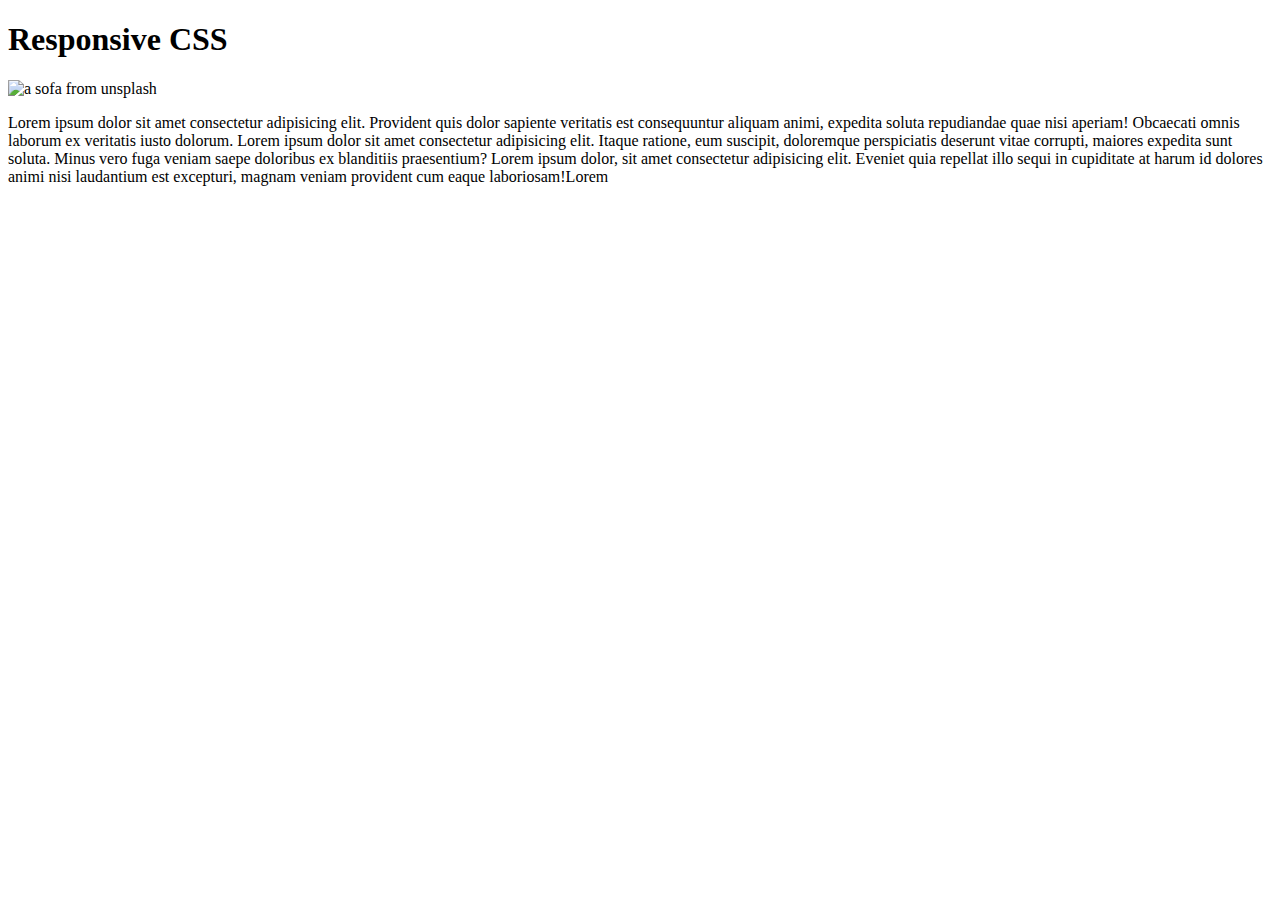
==== index.html @ bb0a5926 "viewport meta" ====
<!DOCTYPE html>
<html lang="en">
<head>
    <meta charset="UTF-8">
    <meta name="viewport" content="width=device-width, initial-scale=1.0">
    <title>Document</title>
</head>
<body>
    <h1>Responsive CSS</h1>
    <img width=400px src="https://images.unsplash.com/photo-1738168251394-9241984c8292?q=80&w=1964&auto=format&fit=crop&ixlib=rb-4.0.3&ixid=M3wxMjA3fDB8MHxwaG90by1wYWdlfHx8fGVufDB8fHx8fA%3D%3D" alt="a sofa from unsplash">
    <p>
        Lorem ipsum dolor sit amet consectetur adipisicing elit. Provident quis dolor sapiente veritatis est consequuntur aliquam animi, expedita soluta repudiandae quae nisi aperiam! Obcaecati omnis laborum ex veritatis iusto dolorum. Lorem ipsum dolor sit amet consectetur adipisicing elit. Itaque ratione, eum suscipit, doloremque perspiciatis deserunt vitae corrupti, maiores expedita sunt soluta. Minus vero fuga veniam saepe doloribus ex blanditiis praesentium? Lorem ipsum dolor, sit amet consectetur adipisicing elit. Eveniet quia repellat illo sequi in cupiditate at harum id dolores animi nisi laudantium est excepturi, magnam veniam provident cum eaque laboriosam!Lorem
    </p>
</body>
</html>
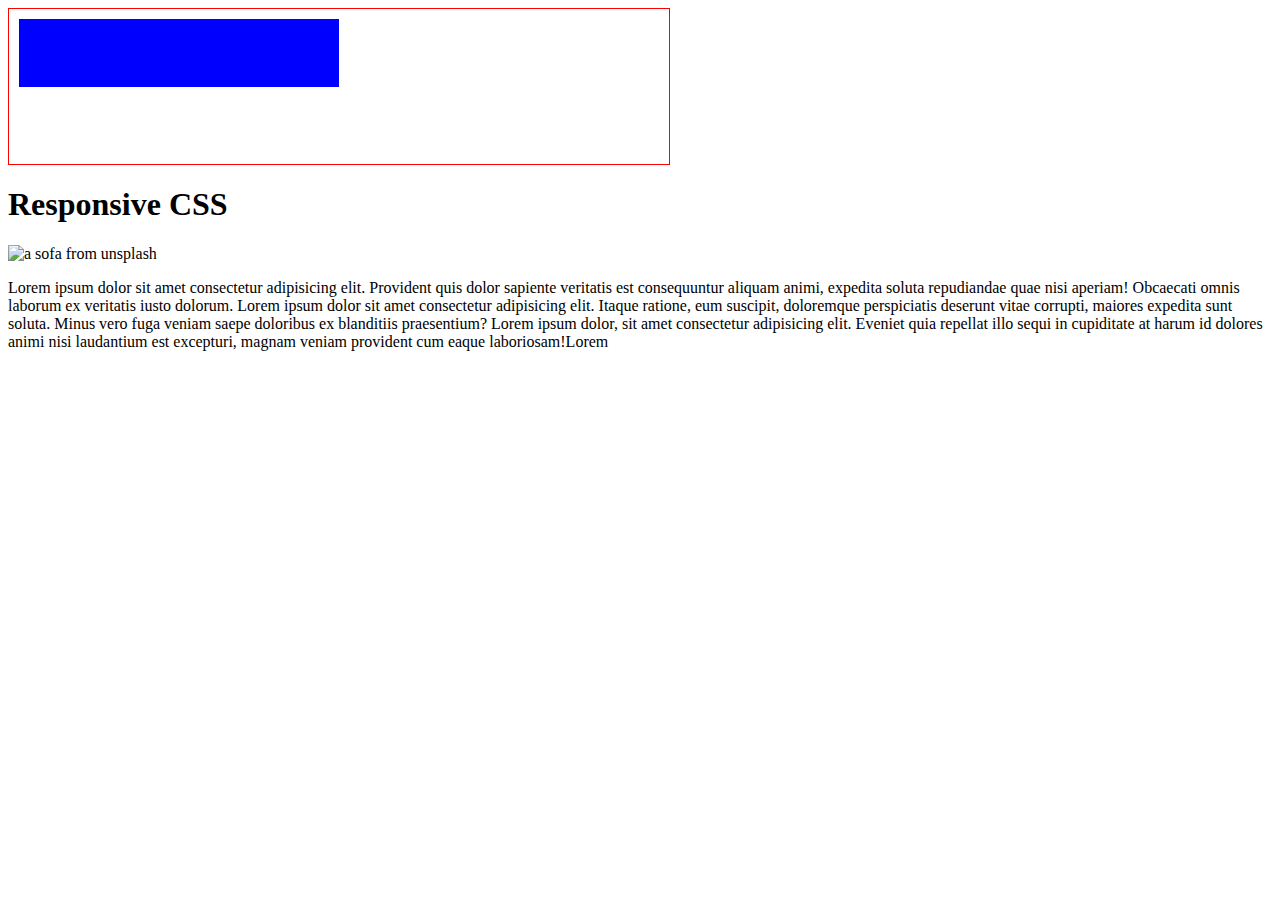
==== commit d38d7583: "percentages, viewport height and width" ====
--- a/index.html
+++ b/index.html
@@ -4,10 +4,14 @@
     <meta charset="UTF-8">
     <meta name="viewport" content="width=device-width, initial-scale=1.0">
     <title>Document</title>
+    <link rel="stylesheet" href="style.css">
 </head>
 <body>
+    <div class="parent">
+        <div class="child"></div>
+    </div>
     <h1>Responsive CSS</h1>
-    <img width=400px src="https://images.unsplash.com/photo-1738168251394-9241984c8292?q=80&w=1964&auto=format&fit=crop&ixlib=rb-4.0.3&ixid=M3wxMjA3fDB8MHxwaG90by1wYWdlfHx8fGVufDB8fHx8fA%3D%3D" alt="a sofa from unsplash">
+    <img class="sofa-image" src="https://images.unsplash.com/photo-1738168251394-9241984c8292?q=80&w=1964&auto=format&fit=crop&ixlib=rb-4.0.3&ixid=M3wxMjA3fDB8MHxwaG90by1wYWdlfHx8fGVufDB8fHx8fA%3D%3D" alt="a sofa from unsplash">
     <p>
         Lorem ipsum dolor sit amet consectetur adipisicing elit. Provident quis dolor sapiente veritatis est consequuntur aliquam animi, expedita soluta repudiandae quae nisi aperiam! Obcaecati omnis laborum ex veritatis iusto dolorum. Lorem ipsum dolor sit amet consectetur adipisicing elit. Itaque ratione, eum suscipit, doloremque perspiciatis deserunt vitae corrupti, maiores expedita sunt soluta. Minus vero fuga veniam saepe doloribus ex blanditiis praesentium? Lorem ipsum dolor, sit amet consectetur adipisicing elit. Eveniet quia repellat illo sequi in cupiditate at harum id dolores animi nisi laudantium est excepturi, magnam veniam provident cum eaque laboriosam!Lorem
     </p>
--- a/style.css
+++ b/style.css
@@ -0,0 +1,23 @@
+.parent {
+    height: 15vh;
+    width: 50vw;
+    border: 1px solid red;
+    padding: 10px;
+}
+
+.child {
+    height: 50%;
+    background-color: blue;
+    width: 50%;
+}
+
+.sofa-image {
+    /* min-width: 300px;
+    width: 50%;
+    max-width: 450px; */
+    /* width: max(300px, 50%);
+    max-width: 450px; */
+    /* width: min(450px, 50%);
+    min-width: 300px; */
+    width: clamp(300px, 50%, 450px);
+}